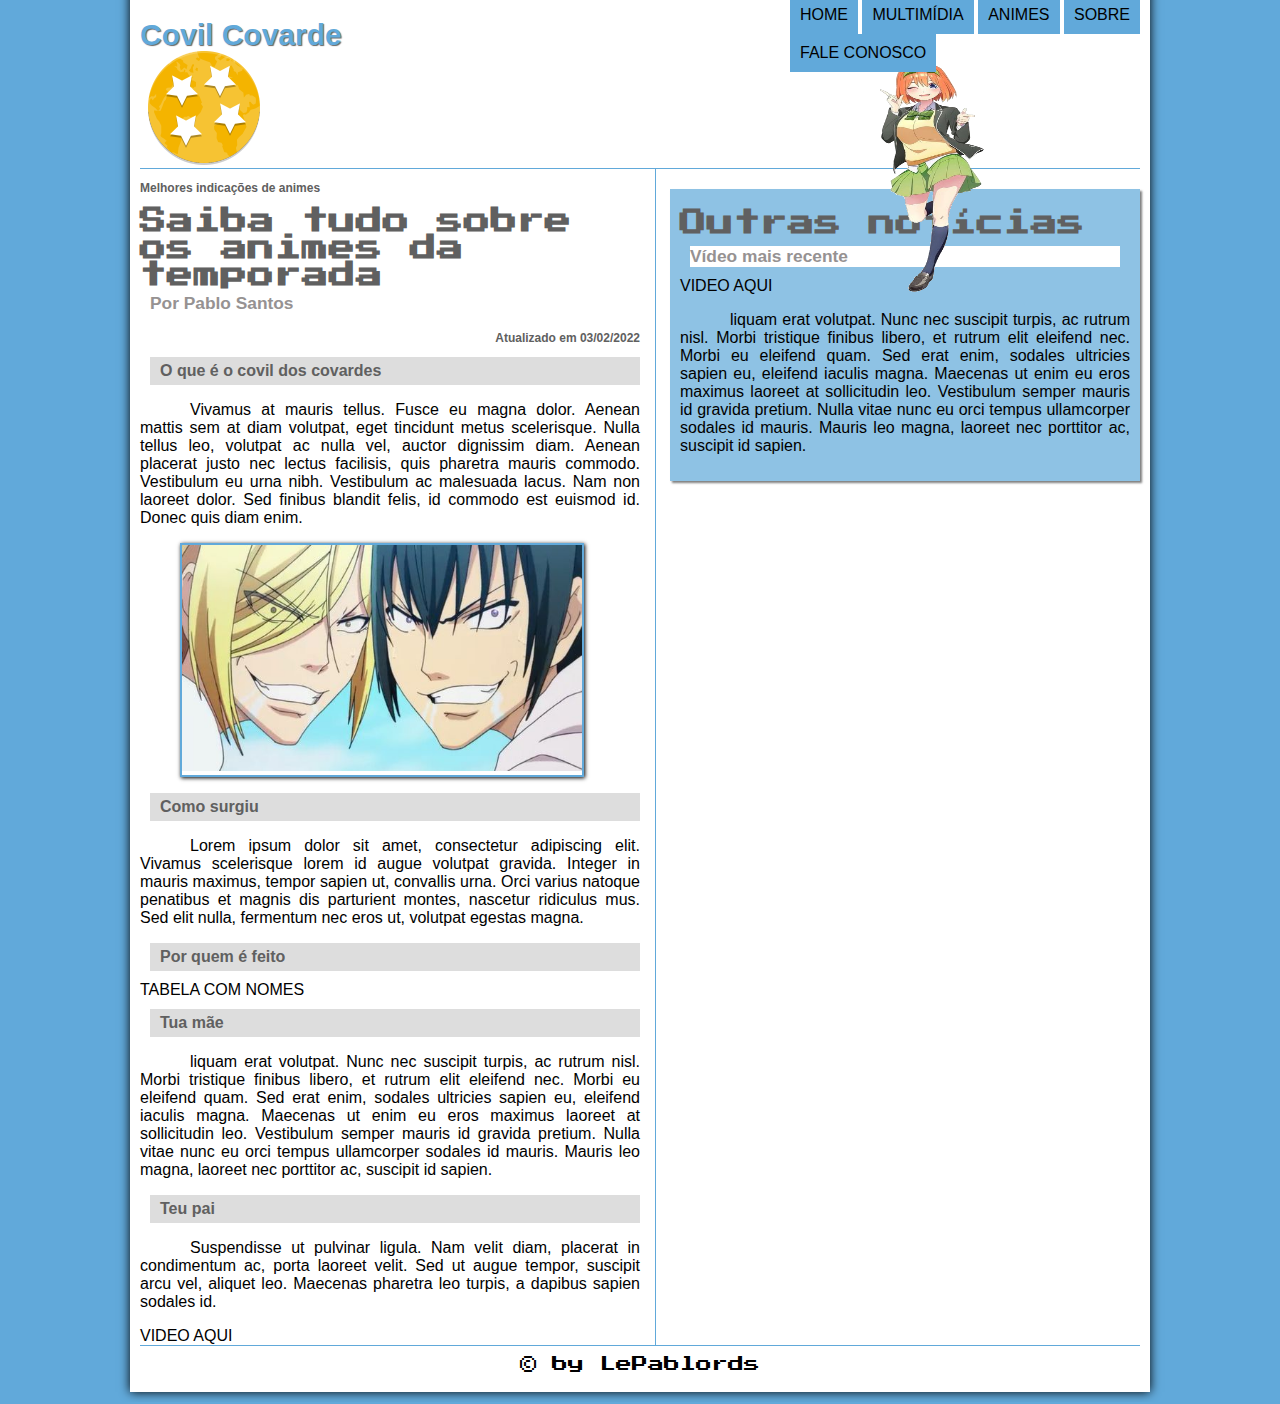
==== index.html @ 27a0c813 "Initial commit" ====
<!DOCTYPE html>
<html lang="pt-br">

<head>
    <meta charset="UTF-8">
    <meta http-equiv="X-UA-Compatible" content="IE=edge">
    <meta name="viewport" content="width=device-width, initial-scale=1.0">
    <title>Covil</title>

    <link rel="shortcut icon" href="img/dbz.ico" type="image/x-icon">
    <link rel="stylesheet" href="style/indexStyle.css">
</head>

<body>
    <div id="interface">
        <header id="cabecalho">
            <hgroup>
                <h1>Covil Covarde</h1>
            </hgroup>

            <img src="img/yotsuba.png" alt="yotsuba nakano" id="homeIcon">


            <nav id="menu">
                <h1>Menu principal</h1>
                <ul onmouseover="mudar('img/yotsuba.png')">
                    <li><a href="/index.html">HOME</a></li>
                    <li><a href="multimidia.html" onmouseenter="mudar('img/itsuki.png')">MULTIMÍDIA</a></li>
                    <li><a href="animes.html" onmouseenter="mudar('img/ichika.png')">ANIMES</a></li>
                    <li><a href="sobre.html" onmouseenter="mudar('img/nino.png')">SOBRE</a></li>
                    <li><a href="contato.html" onmouseenter="mudar('img/miku.png')">FALE CONOSCO</a></li>
                </ul>
            </nav>
        </header>

        <section id="corpo">
            <article id="artigo-principal">
                <header id="cabecalho-artigo">
                    <hgroup>
                        <h3>Melhores indicações de animes</h3>
                        <h1>Saiba tudo sobre os animes da temporada</h1>
                        <h2>Por Pablo Santos</h2>
                        <h3 class="direita">Atualizado em 03/02/2022</h3>
                    </hgroup>
                </header>

                <h2>O que é o covil dos covardes</h2>
                <p> Vivamus at mauris tellus. Fusce eu magna dolor. Aenean mattis sem at diam volutpat, eget tincidunt
                    metus scelerisque. Nulla tellus leo, volutpat ac nulla vel, auctor dignissim diam. Aenean placerat
                    justo nec lectus facilisis, quis pharetra mauris commodo. Vestibulum eu urna nibh. Vestibulum ac
                    malesuada lacus. Nam non laoreet dolor. Sed finibus blandit felis, id commodo est euismod id. Donec
                    quis diam enim.
                </p>

                <figure class="foto-legenda">
                    <img src="img/grand.jpg" alt="Iori e Kohei">
                    <figcaption>
                        <h3>Seu cu está sob perigo</h3>
                        <p>Iori e Kohei te observam, preparados para dar o bote</p>
                    </figcaption>
                </figure>


                <h2>Como surgiu</h2>
                <p>Lorem ipsum dolor sit amet, consectetur adipiscing elit. Vivamus scelerisque lorem id augue volutpat
                    gravida. Integer in mauris maximus, tempor sapien ut, convallis urna. Orci varius natoque penatibus
                    et magnis dis parturient montes, nascetur ridiculus mus. Sed elit nulla, fermentum nec eros ut,
                    volutpat egestas magna.</p>

                <h2>Por quem é feito</h2>
                TABELA COM NOMES

                <h2>Tua mãe</h2>
                <p>liquam erat volutpat. Nunc nec suscipit turpis, ac rutrum nisl. Morbi tristique finibus libero, et
                    rutrum elit eleifend nec. Morbi eu eleifend quam. Sed erat enim, sodales ultricies sapien eu,
                    eleifend iaculis magna. Maecenas ut enim eu eros maximus laoreet at sollicitudin leo. Vestibulum
                    semper mauris id gravida pretium. Nulla vitae nunc eu orci tempus ullamcorper sodales id mauris.
                    Mauris leo magna, laoreet nec porttitor ac, suscipit id sapien.</p>

                <h2>Teu pai</h2>
                <p> Suspendisse ut pulvinar ligula. Nam velit diam, placerat in condimentum ac, porta laoreet velit. Sed
                    ut augue tempor, suscipit arcu vel, aliquet leo. Maecenas pharetra leo turpis, a dapibus sapien
                    sodales id.</p>

                VIDEO AQUI
            </article>
        </section>

        <aside id="lateral">
            <h1>Outras notícias</h1>
            <h2>Vídeo mais recente</h2>

            VIDEO AQUI
            <p>liquam erat volutpat. Nunc nec suscipit turpis, ac rutrum nisl. Morbi tristique finibus libero, et rutrum
                elit eleifend nec. Morbi eu eleifend quam. Sed erat enim, sodales ultricies sapien eu, eleifend iaculis
                magna. Maecenas ut enim eu eros maximus laoreet at sollicitudin leo. Vestibulum semper mauris id gravida
                pretium. Nulla vitae nunc eu orci tempus ullamcorper sodales id mauris. Mauris leo magna, laoreet nec
                porttitor ac, suscipit id sapien.</p>
        </aside>



        <footer id="rodape">&copy; by LePablords</footer>
    </div>

    <script src="js/script.js"></script>
</body>
</html>
---- style/indexStyle.css ----
@charset "utf-8";
@import url('https://fonts.googleapis.com/css2?family=Press+Start+2P&display=swap');

body{
    
    background-color: rgb(97, 169, 218);
    font-family: arial, sans-serif;
}

div#interface{
    width: 1000px;
    background-color: white;
    margin: -20px auto 10px auto;
    box-shadow: 0px 0px 10px black;
    padding: 10px;
}

p{
    text-align: justify;
    text-indent: 50px;
}
/*FORMATAÇÃO MENU*/
nav#menu{
    display: block;
    
}
nav#menu ul{
    list-style: none;
    text-transform: uppercase;
    position: absolute;
    top: -20px;
    left: 750px;
}

nav#menu li{
    display: inline-block;
    background-color: rgb(97, 169, 218);
    padding: 10px;
    transition: background-color 1s;
}

nav#menu li:hover{
    background-color: #606060;
}

nav#menu h1{
    display: none;
}


nav#menu a{
    color: black;
    text-decoration: none;
    transition: color 1s;
}

nav#menu a:hover{
    color: white;
}

/*FORMATAÇÃO SECTION E ASIDE*/
section#corpo{
    display: block;
    width: 500px;
    float: left;
    border-right: 1px solid rgb(97, 169, 218);
    padding-right: 15px;
}

article#artigo-principal h2{
    font-size: 12pt;
    color: #606060;
    background-color: #dddddd;
    padding: 5px 0px 5px 10px;
    margin: 10px 0px 10px 10px;
}

header#cabecalho-artigo h1{
    font-family: 'Press Start 2P', cursive, sans-serif;
    font-size: 20pt;
    color: #606060;
    margin-bottom: 0px;
    margin-top: 0px;
}

header#cabecalho-artigo h2{
    font-size: 13pt;
    color: #969292;
    background-color: white;
    margin: 0px;
}
header#cabecalho-artigo h3{
    font-size: 12px;
    color: #606060;

}

.direita{
    text-align: right;
}

aside#lateral{
    display: block;
    width: 450px;
    float: right;
    padding: 10px;
    background-color: rgba(97, 170, 218, 0.719);
    margin-top: 20px;
    box-shadow: 2px 2px 2px rgba(0,0,0,0.5);
}

aside#lateral h1{
    font-family: 'Press Start 2P', cursive, sans-serif;
    font-size: 20pt;
    color: #606060;
    margin-bottom: 0px;
    margin-top: 10px;
}

aside#lateral h2{
    font-size: 13pt;
    color: #969292;
    background-color: white;
    margin: 10px;
}

footer#rodape{
    clear: both;
    text-align: center;
    font-family: 'Press Start 2P', cursive;
    border-top: 1px solid rgb(97, 169, 218);
    padding: 10px;
}
/*FORMATAÇÃO CABEÇALHO*/
header#cabecalho{
    border-bottom: 1px rgb(97, 169, 218) solid;
    height: 150px;
    background: url("../img/header.png") no-repeat 0px 25px;
}

header#cabecalho img#homeIcon{
    width: 320px;
    height: 250px;
    position: absolute;
    left: 60%;
    top: 50px;
}

header#cabecalho h1{
    font-family: arial, sans-serif;
    font-size: 30px;
    color: rgb(97, 169, 218);
    text-shadow: 1px 1px 1px rgba(0,0,0,0.6);
}
/*FORMATAÇÃO FIGURES*/
figure.foto-legenda{
    position: relative;
    border: 2px solid rgb(97, 169, 218);
    box-shadow: 1px 1px 4px black;
    width: 400px;
}

figure.foto-legenda img{
    width: 100%;
    height: 100%;
}

figure.foto-legenda figcaption{
    opacity: 0;
    position: absolute;
    top: 0px;
    background-color: rgba(0,0,0,0.4);
    color: white;
    width: 100%;
    height: 100%;
    padding: 10px;
    box-sizing: border-box;
    transition: opacity 1s;
    font-family: 'Press Start 2P', cursive;
}

figure.foto-legenda:hover figcaption{
    opacity: 1;
}
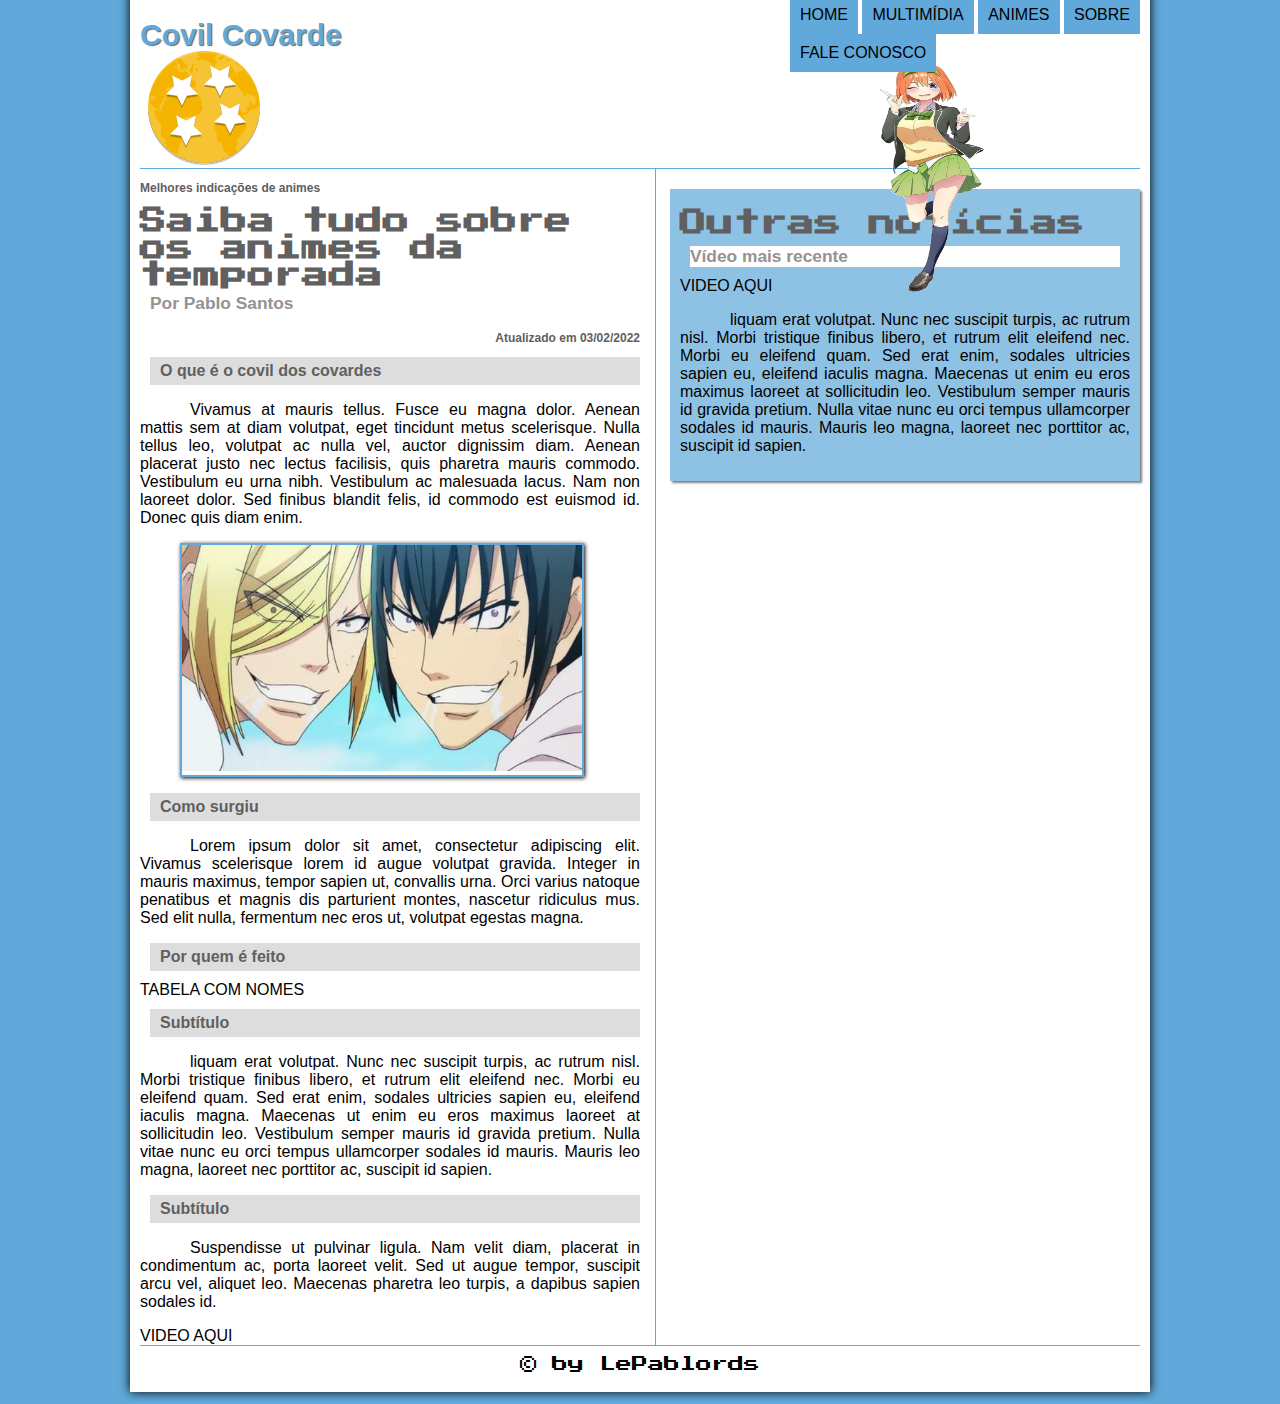
==== commit 535dbbf0: "Update index.html" ====
--- a/index.html
+++ b/index.html
@@ -55,8 +55,8 @@
                 <figure class="foto-legenda">
                     <img src="img/grand.jpg" alt="Iori e Kohei">
                     <figcaption>
-                        <h3>Seu cu está sob perigo</h3>
-                        <p>Iori e Kohei te observam, preparados para dar o bote</p>
+                        <h3>Você está sob perigo</h3>
+                        <p>Iori e Kohei te observam</p>
                     </figcaption>
                 </figure>
 
@@ -70,14 +70,14 @@
                 <h2>Por quem é feito</h2>
                 TABELA COM NOMES
 
-                <h2>Tua mãe</h2>
+                <h2>Subtítulo</h2>
                 <p>liquam erat volutpat. Nunc nec suscipit turpis, ac rutrum nisl. Morbi tristique finibus libero, et
                     rutrum elit eleifend nec. Morbi eu eleifend quam. Sed erat enim, sodales ultricies sapien eu,
                     eleifend iaculis magna. Maecenas ut enim eu eros maximus laoreet at sollicitudin leo. Vestibulum
                     semper mauris id gravida pretium. Nulla vitae nunc eu orci tempus ullamcorper sodales id mauris.
                     Mauris leo magna, laoreet nec porttitor ac, suscipit id sapien.</p>
 
-                <h2>Teu pai</h2>
+                <h2>Subtítulo</h2>
                 <p> Suspendisse ut pulvinar ligula. Nam velit diam, placerat in condimentum ac, porta laoreet velit. Sed
                     ut augue tempor, suscipit arcu vel, aliquet leo. Maecenas pharetra leo turpis, a dapibus sapien
                     sodales id.</p>
